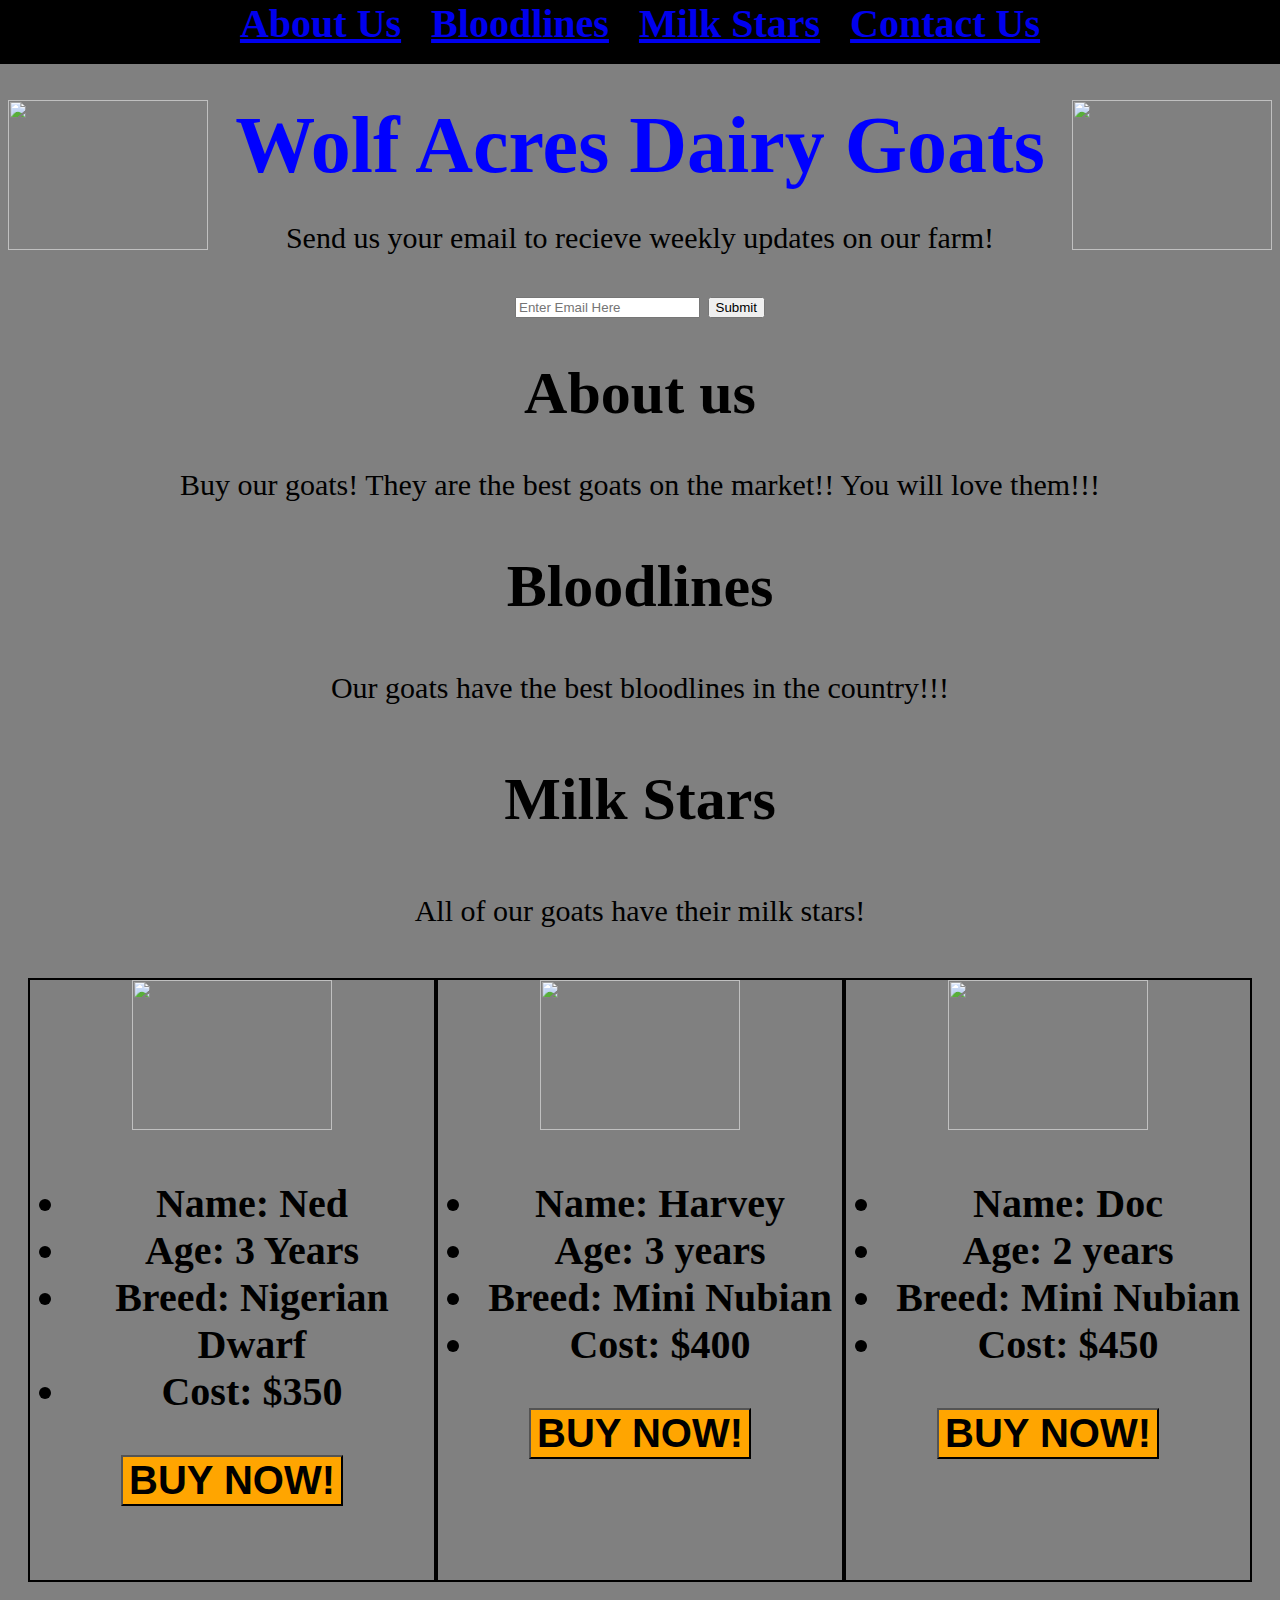
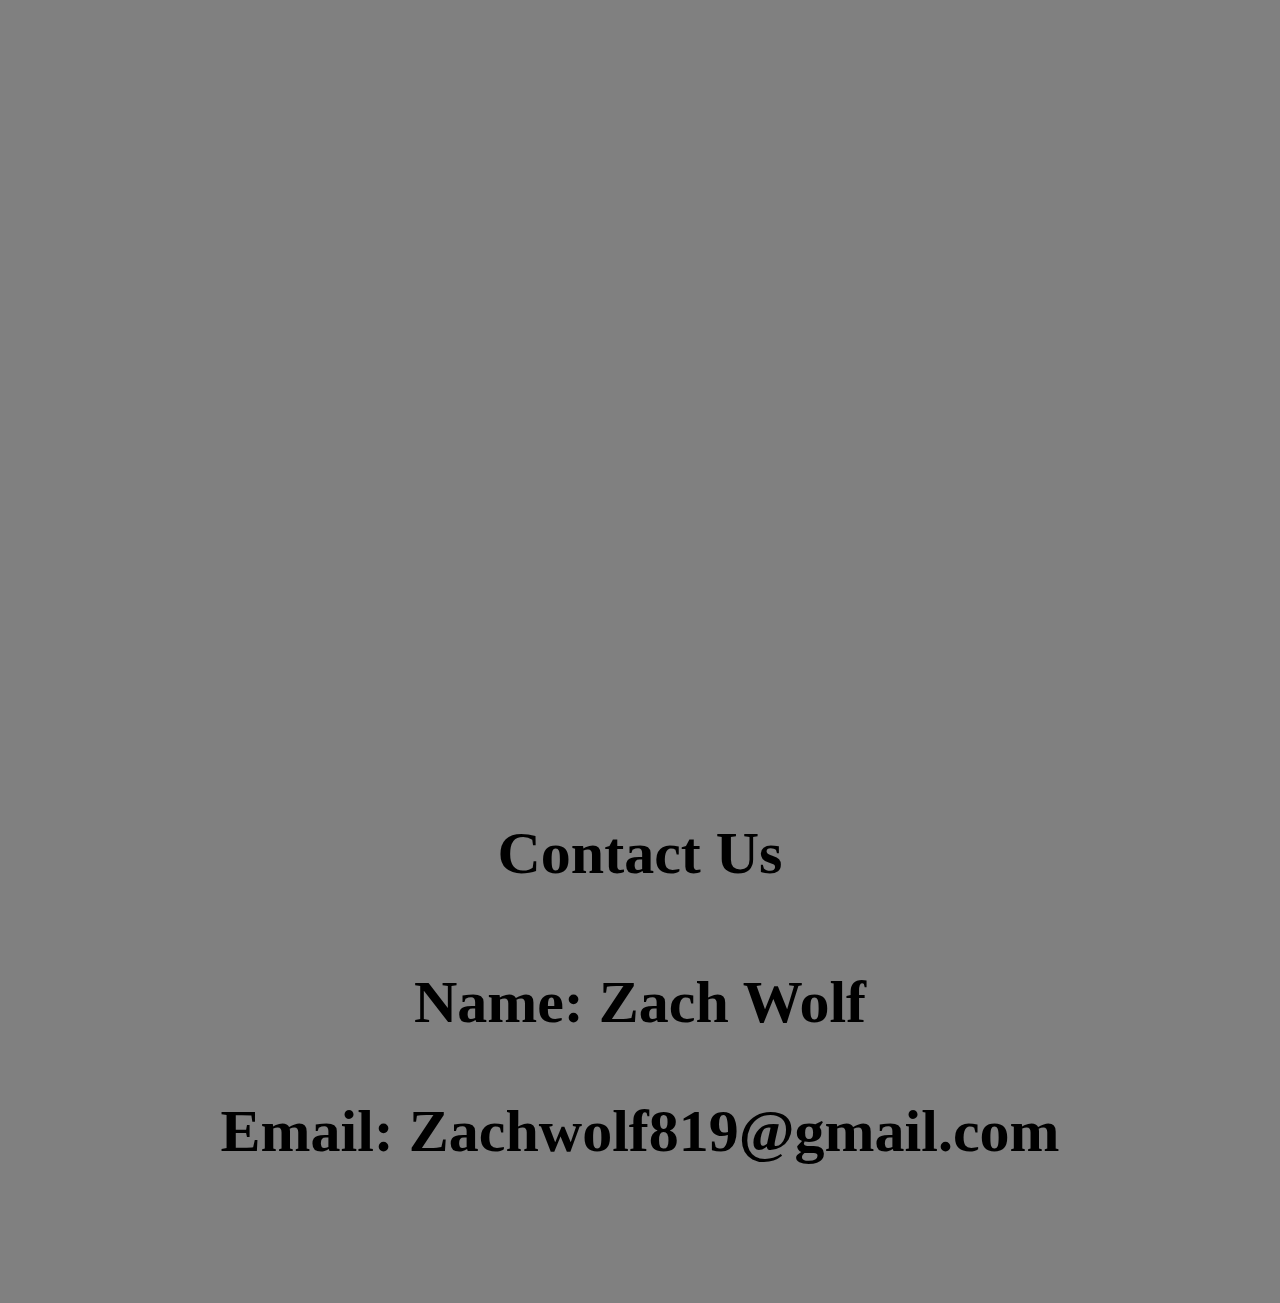
==== Landpage.html @ 171c63b3 "Add files via upload" ====
<!DOCTYPE html>
<html lang="en">
  <head>
    <meta charset="UTF-8">
    <meta name="viewport" content="width=device-width, initial-scale=1.0">
    <link rel="stylesheet" href="styles.css">
    </head>
    <header id="header">Wolf Acres Dairy Goats
    <div class="nav">
      <nav id="nav-bar">
          <a class="nav-link" href="#About_Us">About Us</a>
          <a class="nav-link" href="#Bloodlines">Bloodlines</a>
          <a class="nav-link" href="#Milk_Stars">Milk Stars</a>
          <a class="nav-link" href="#Contact_Us">Contact Us</a>
          </nav>
          </div>
          <img id="header-img" src="https://i.gyazo.com/cda33c79cac1d5ab3166b0f61f0ab16c.png"></img>
          <img id="header-img2" src="https://i.gyazo.com/cda33c79cac1d5ab3166b0f61f0ab16c.png"></img>
          </header>

  <body>
    <p>Send us your email to recieve weekly updates on our farm!</p>
  <form id="form" action="https://www.freecodecamp.com/email-submit">
    <input id="email" type="email" name="email" placeholder="Enter Email Here" />
    <input id="submit" type="submit" />
    </form>
    <section id="About_Us">
    <h1>About us</h1>
      <p>Buy our goats! They are the best goats on the market!! You will love them!!!</p>
      </section>
      <section id="Bloodlines">
        <h2>Bloodlines</h2>
      <p>Our goats have the best bloodlines in the country!!!</p>
      </section>

      <section id="Milk_Stars">
      <h3>Milk Stars</h3>
      <p>All of our goats have their milk stars!</p>
      </section>
      
      <div class="container">
      <div class="box1">
        <img id="goat1" src="https://images2.minutemediacdn.com/image/upload/c_fill,w_1200,ar_16:9,f_auto,q_auto,g_auto/shape/cover/sport/iStock-177369626-1-0e8d40eaabe65d2cb2d745ef45f09229.jpg" width="200" height="150"></img>
        <ul>
          <li>Name: Ned</li>
          <li>Age: 3 Years</li>
          <li>Breed: Nigerian Dwarf</li>
          <li>Cost: $350</li>
        </ul>
        <button>BUY NOW!</button>
      </div>
      <div class="box2">
        <img id="goat2" src="https://encrypted-tbn0.gstatic.com/images?q=tbn:ANd9GcR_vnoGZSe_aErj_M2iBS-KEKcTY2hLTeo4Hg&s" width="200" height="150"></img>
        <ul>
          <li>Name: Harvey</li>
          <li>Age: 3 years</li>
          <li>Breed: Mini Nubian</li>
          <li>Cost: $400</li>
        </ul>
        <button>BUY NOW!</button>
      </div>
      <div class="box3">
        <img id="goat2" src="https://www.zoonewengland.org/media/qgabsh3h/goat-nubian-gallery.jpg" width="200" height="150"></img>
        <ul>
          <li>Name: Doc</li>
          <li>Age: 2 years</li>
          <li>Breed: Mini Nubian</li>
          <li>Cost: $450</li>
        </ul>
        <button>BUY NOW!</button>
      </div>
      </div>
    </body>
    <footer id="videos">
      <iframe id="video" width="800" height="600" src="https://www.youtube.com/embed/0suFhl0jfV8" title="This is why GOATS are the FUNNIEST ANIMALS" frameborder="0" allow="accelerometer; autoplay; clipboard-write; encrypted-media; gyroscope; picture-in-picture; web-share" referrerpolicy="strict-origin-when-cross-origin" allowfullscreen></iframe>
      </footer>

      <section id="Contact_Us">
        <div class="#Contact_Us">
          <h4>Contact Us<h4>
          <p>Name: Zach Wolf</p>
          <p>Email: Zachwolf819@gmail.com</p> 
        </div>
        </section>
    </html>
---- styles.css ----
.nav {
    position: fixed;
    top: 0;
    left: 0;
    width: 100%;
    background-color: black;
    z-index: 1000;
    height: 4rem;
    font-size: 40px;
    text-align: center;
  }
  
  .nav-link {
    padding: 10px;
  }
  
  #header-img {
    height: 150px;
    width: 200px;
    float: left;
  }
  
  #header-img2 {
    height: 150px;
    width: 200px;
    float: right;
  }
  
  header {
    color: blue;
    font-weight: bold;
    font-size: 80px;
  }
  
  body {
    background-color: gray;
    text-align: center;
    margin-top: 100px;
    font-size: 30px;
  }
  
  h1, h2, h3, h4 {
    font-size: 60px;
  }
  
  .container {
    display: flex;
    flex-direction: row;
    padding: 20px;
  }
  
  .box1, .box2, .box3 {
    border: 2px solid black;
    text-align: center;
    font-size: 40px;
    height: 600px;
    width: 500px;
    font-weight: bold;
  }
  
  button {
    font-size: 40px;
    background-color: orange;
    color:black;
    font-weight: bold;
  }
  
  #Contact_Us {
    color: black;
    font-weight: bold;
    font-size: 20px;
    padding: 50px;
  }
  
  #video {
    padding: 40px;
  }
  
  @media (max-width: 480px) {
    .nav {
      height: 3%;
    }
  }
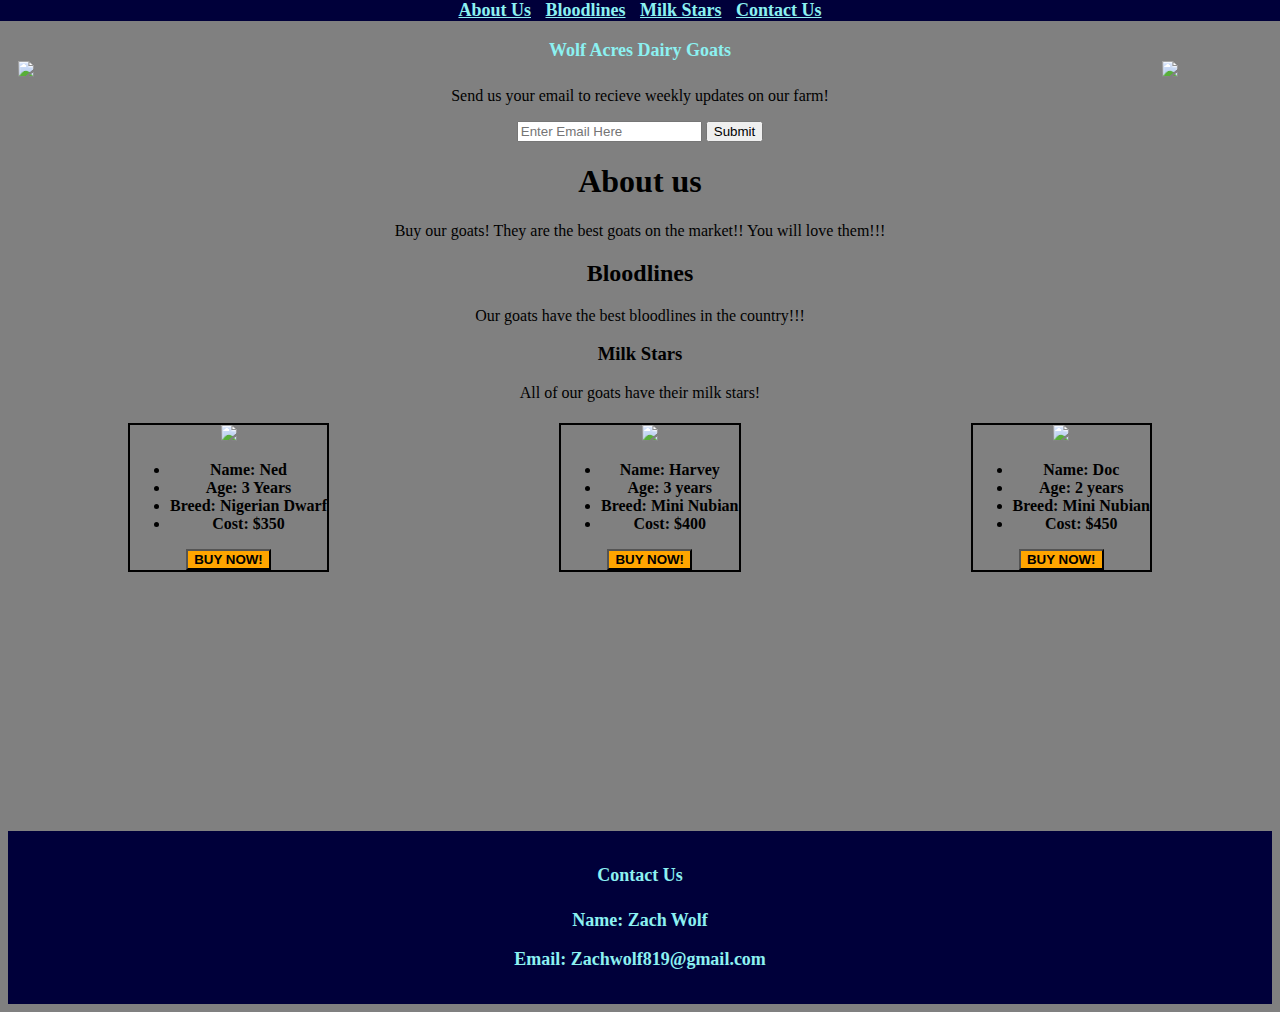
==== commit 51e8e915: "Add files via upload" ====
--- a/Landpage.html
+++ b/Landpage.html
@@ -14,9 +14,13 @@
           <a class="nav-link" href="#Contact_Us">Contact Us</a>
           </nav>
           </div>
-          <img id="header-img" src="https://i.gyazo.com/cda33c79cac1d5ab3166b0f61f0ab16c.png"></img>
-          <img id="header-img2" src="https://i.gyazo.com/cda33c79cac1d5ab3166b0f61f0ab16c.png"></img>
-          </header>
+          <div class="logo1">
+          <img id="header-img" src="https://i.gyazo.com/cda33c79cac1d5ab3166b0f61f0ab16c.png">
+          </div>
+          <div class="logo2">
+            <img id="header-img2" src="https://i.gyazo.com/cda33c79cac1d5ab3166b0f61f0ab16c.png">
+          </div>
+        </header>
 
   <body>
     <p>Send us your email to recieve weekly updates on our farm!</p>
@@ -40,7 +44,7 @@
       
       <div class="container">
       <div class="box1">
-        <img id="goat1" src="https://images2.minutemediacdn.com/image/upload/c_fill,w_1200,ar_16:9,f_auto,q_auto,g_auto/shape/cover/sport/iStock-177369626-1-0e8d40eaabe65d2cb2d745ef45f09229.jpg" width="200" height="150"></img>
+        <img id="goat1" src="https://images2.minutemediacdn.com/image/upload/c_fill,w_1200,ar_16:9,f_auto,q_auto,g_auto/shape/cover/sport/iStock-177369626-1-0e8d40eaabe65d2cb2d745ef45f09229.jpg" width="100" height="auto"></img>
         <ul>
           <li>Name: Ned</li>
           <li>Age: 3 Years</li>
@@ -50,7 +54,7 @@
         <button>BUY NOW!</button>
       </div>
       <div class="box2">
-        <img id="goat2" src="https://encrypted-tbn0.gstatic.com/images?q=tbn:ANd9GcR_vnoGZSe_aErj_M2iBS-KEKcTY2hLTeo4Hg&s" width="200" height="150"></img>
+        <img id="goat2" src="https://encrypted-tbn0.gstatic.com/images?q=tbn:ANd9GcR_vnoGZSe_aErj_M2iBS-KEKcTY2hLTeo4Hg&s" width="100" height="auto"></img>
         <ul>
           <li>Name: Harvey</li>
           <li>Age: 3 years</li>
@@ -60,7 +64,7 @@
         <button>BUY NOW!</button>
       </div>
       <div class="box3">
-        <img id="goat2" src="https://www.zoonewengland.org/media/qgabsh3h/goat-nubian-gallery.jpg" width="200" height="150"></img>
+        <img id="goat2" src="https://www.zoonewengland.org/media/qgabsh3h/goat-nubian-gallery.jpg" width="100" height="auto"></img>
         <ul>
           <li>Name: Doc</li>
           <li>Age: 2 years</li>
@@ -72,7 +76,7 @@
       </div>
     </body>
     <footer id="videos">
-      <iframe id="video" width="800" height="600" src="https://www.youtube.com/embed/0suFhl0jfV8" title="This is why GOATS are the FUNNIEST ANIMALS" frameborder="0" allow="accelerometer; autoplay; clipboard-write; encrypted-media; gyroscope; picture-in-picture; web-share" referrerpolicy="strict-origin-when-cross-origin" allowfullscreen></iframe>
+      <iframe id="video" src="https://www.youtube.com/embed/0suFhl0jfV8" title="This is why GOATS are the FUNNIEST ANIMALS" frameborder="0" allow="accelerometer; autoplay; clipboard-write; encrypted-media; gyroscope; picture-in-picture; web-share" referrerpolicy="strict-origin-when-cross-origin" allowfullscreen></iframe>
       </footer>
 
       <section id="Contact_Us">
--- a/styles.css
+++ b/styles.css
@@ -3,81 +3,74 @@
     top: 0;
     left: 0;
     width: 100%;
-    background-color: black;
+    background-color: rgb(0, 0, 58);
     z-index: 1000;
-    height: 4rem;
-    font-size: 40px;
+    height: auto;
     text-align: center;
   }
   
   .nav-link {
-    padding: 10px;
+    text-align: center;
+    padding: 5px;
+    color: rgb(140, 241, 241);
   }
   
   #header-img {
-    height: 150px;
-    width: 200px;
+    height: auto;
+    width: 100px;
     float: left;
   }
   
   #header-img2 {
-    height: 150px;
-    width: 200px;
+    height: auto;
+    width: 100px;
     float: right;
   }
   
   header {
-    color: blue;
+    color: rgb(140, 241, 241);
     font-weight: bold;
-    font-size: 80px;
+    font-size: 18px;
+    padding: 10px;
   }
   
   body {
     background-color: gray;
     text-align: center;
-    margin-top: 100px;
-    font-size: 30px;
+    margin-top: 30px;
   }
-  
-  h1, h2, h3, h4 {
-    font-size: 60px;
-  }
-  
+
   .container {
     display: flex;
     flex-direction: row;
-    padding: 20px;
+    padding: 5px;
   }
   
   .box1, .box2, .box3 {
     border: 2px solid black;
     text-align: center;
-    font-size: 40px;
-    height: 600px;
-    width: 500px;
+    height: auto;
+    width: auto;
     font-weight: bold;
+    margin: 0 auto;
   }
   
   button {
-    font-size: 40px;
     background-color: orange;
     color:black;
     font-weight: bold;
   }
   
   #Contact_Us {
-    color: black;
+    color: rgb(140, 241, 241);
+    background-color: rgb(0, 0, 58);
     font-weight: bold;
-    font-size: 20px;
-    padding: 50px;
+    padding: 10px;
+    font-size: 18px;
   }
   
   #video {
-    padding: 40px;
-  }
-  
-  @media (max-width: 480px) {
-    .nav {
-      height: 3%;
-    }
+    padding: 50px;
+    width: auto;
+    height: auto;
   }